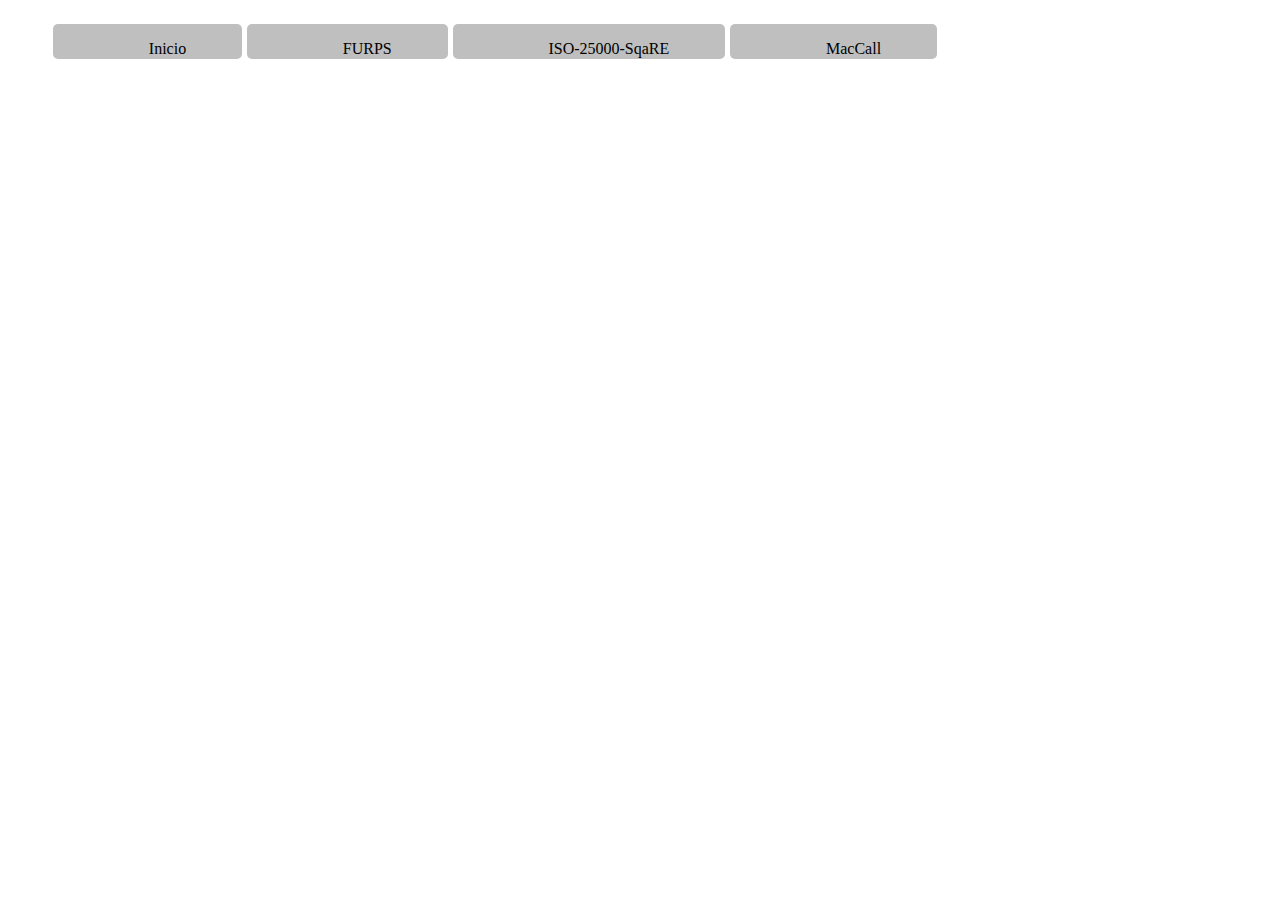
==== exposicion/html/index.html @ 5aaff0d5 "este si" ====
<!DOCTYPE html>
<html lang="en">

<head>
    <meta charset="UTF-8">
    <meta name="viewport" content="width=device-width,initial-scale=1,minimum-scale=0,maximum-scale=1,user-scalable=no">

    <title>EXposicion</title>
    <script src="http://code.jquery.com/jquery-2.1.4.min.js"></script>

    <link rel="stylesheet" href="../css/navbar.css">
    <script src="../js/navbar.js"></script>
</head>

<body class="body">
    <div class="contenedor">
        <div class="navegador" id="navegador">

        </div>
        <div class="contenido">
        </div>
    </div>
</body>

</html>
---- exposicion/css/navbar.css ----
.navegador{
    display: grid;
    margin:0;
}
.iconm{
    display: none;
    margin: 0;
}
ul>div>label{
    display: none;
}

.nav-pills{    
    display: grid;
    grid-template-columns: auto auto auto auto auto auto auto;
}

a{
    text-decoration: none;
    
}
.nav-item{
    text-align: center;
    background-color:#BFBFBF;   
    border-left: gray;   
    margin-left: 5px;
    border-radius: 5px;
    color: honeydew;
    height: 35px;
    
}
ol{
    margin-top: 10px;
}
ol>p{
    color:black;
}

.nav-item:hover{
  
    background-color: grey;
    border-right: 7px solid #444444;
    -webkit-transition: all 0.3s;
    -o-transition: all 0.3;
    transition: all 0.3s;
}
.nav-item>ol>p:hover{
    color: white;
}

@media all and (max-width: 900px) and (min-width: 200px) {
   header,
   .navegador{
     
   
   
   }
  
   .iconm{
      
    width: 40px;
    display: grid;
   margin-left: 20px;
   margin-top: 20px; 
   
   }
   ul>div>label{
    display:grid;
    margin-left: 20px; 
}
   .iconmO{
    width: 40px;
    display: inline-flex;
   margin-left: 20px;
   margin-top: 20px; 
    width: 60px;

   }
 
       
}
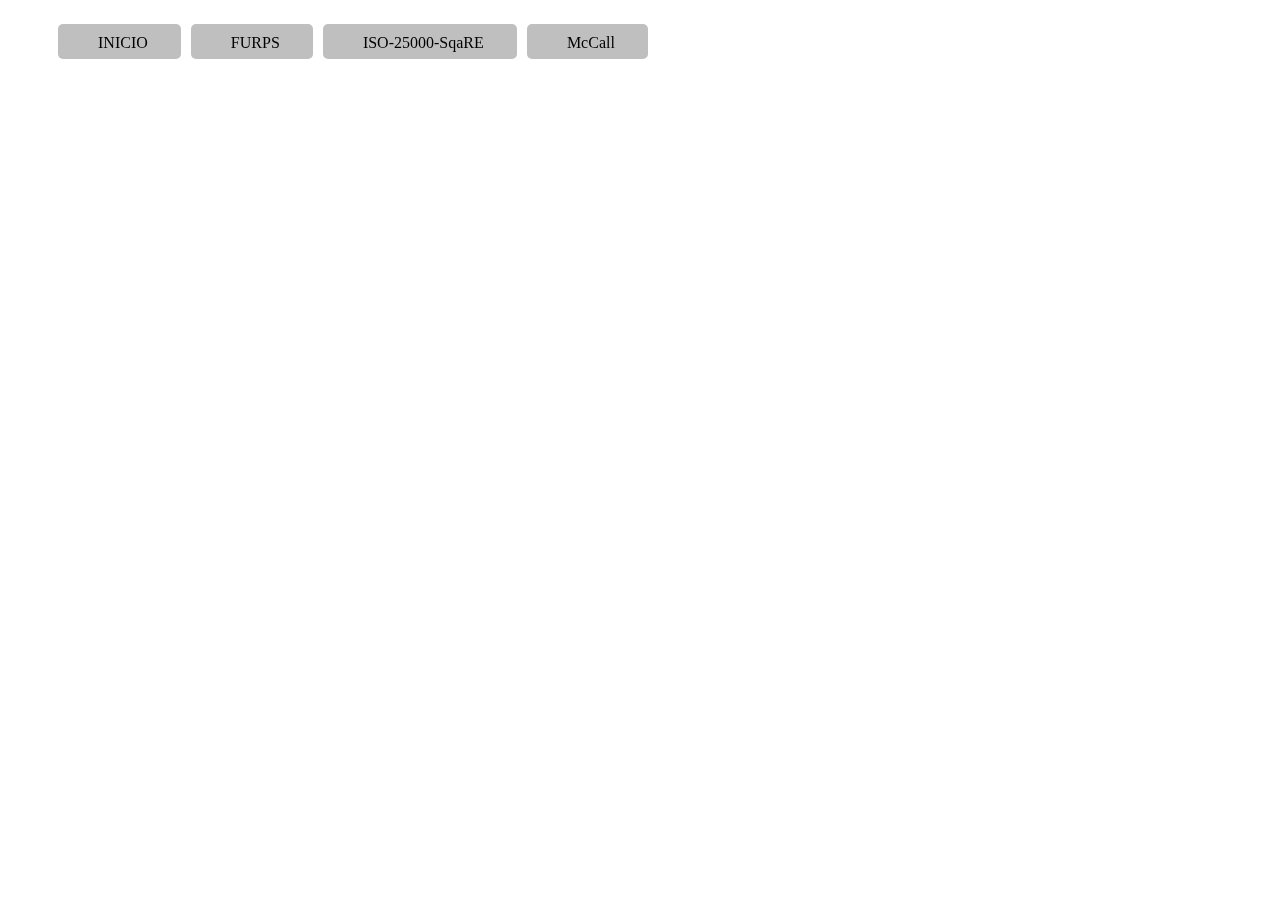
==== commit bff06593: "actualizacion pagina" ====
--- a/exposicion/html/index.html
+++ b/exposicion/html/index.html
@@ -13,10 +13,10 @@
 </head>
 
 <body class="body">
+    <header>        
+        <div class="navegador" id="navegador"></div>        
+    </header>
     <div class="contenedor">
-        <div class="navegador" id="navegador">
-
-        </div>
         <div class="contenido">
         </div>
     </div>
--- a/exposicion/css/navbar.css
+++ b/exposicion/css/navbar.css
@@ -1,18 +1,19 @@
-.navegador{
+header{
     display: grid;
     margin:0;
+    width: 50%;
+    position: fixed;
+    z-index: 100;
+    
 }
-.iconm{
-    display: none;
-    margin: 0;
-}
+
 ul>div>label{
     display: none;
 }
 
 .nav-pills{    
     display: grid;
-    grid-template-columns: auto auto auto auto auto auto auto;
+    grid-template-columns: auto auto auto auto ;
 }
 
 a{
@@ -20,19 +21,17 @@
     
 }
 .nav-item{
-    text-align: center;
+    text-align: left;
     background-color:#BFBFBF;   
     border-left: gray;   
-    margin-left: 5px;
+    margin-left: 10px;
     border-radius: 5px;
     color: honeydew;
     height: 35px;
-    
 }
-ol{
+
+ol>p{
     margin-top: 10px;
-}
-ol>p{
     color:black;
 }
 
@@ -49,20 +48,15 @@
 }
 
 @media all and (max-width: 900px) and (min-width: 200px) {
-   header,
-   .navegador{
-     
    
-   
-   }
-  
+    header{
+        width: 100%;
+    }
    .iconm{
-      
     width: 40px;
     display: grid;
-   margin-left: 20px;
-   margin-top: 20px; 
-   
+    margin-left: 20px;
+    margin-top: 20px; 
    }
    ul>div>label{
     display:grid;
@@ -74,8 +68,7 @@
    margin-left: 20px;
    margin-top: 20px; 
     width: 60px;
-
-   }
+ }
  
        
 }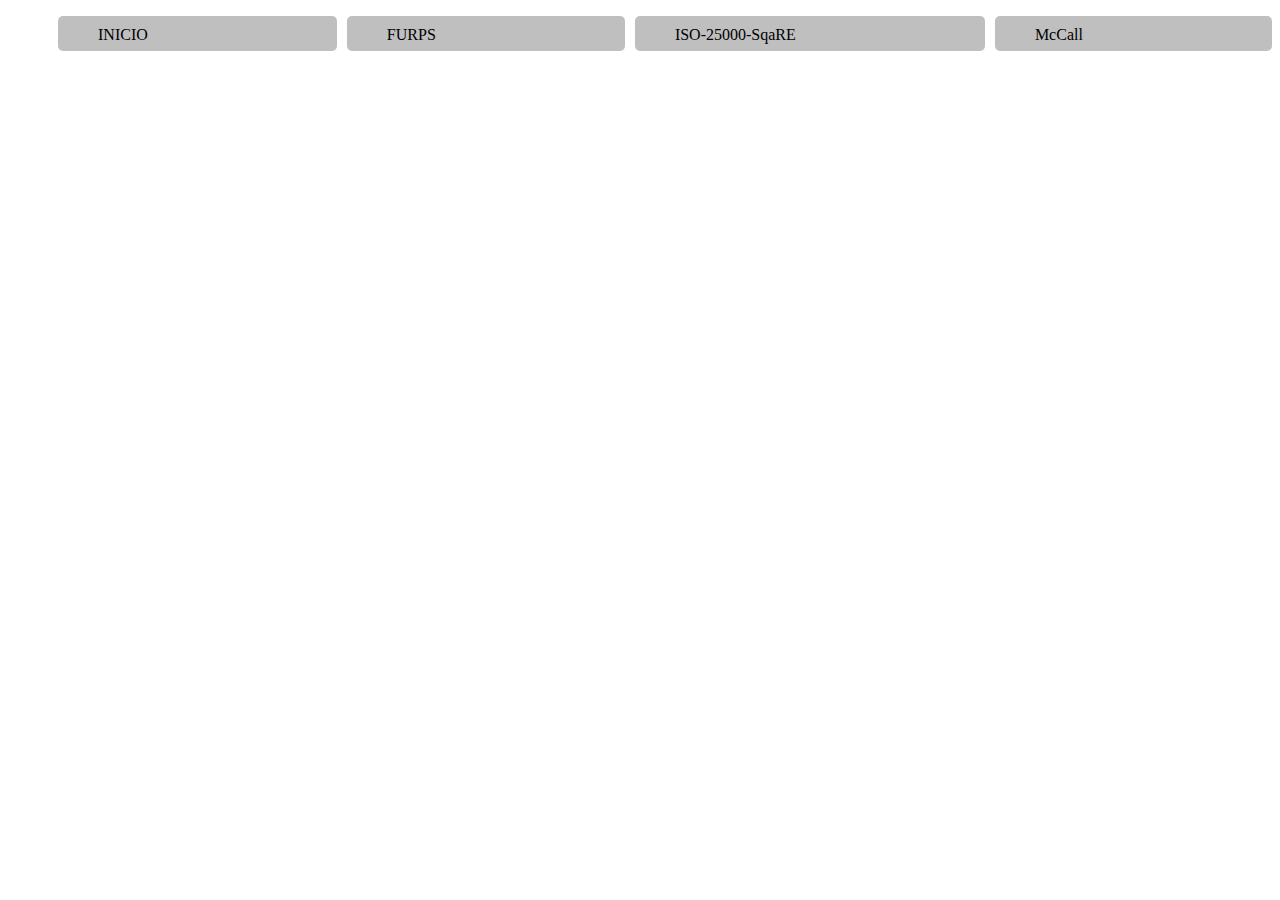
==== commit 20d231e8: "cambios" ====
--- a/exposicion/html/index.html
+++ b/exposicion/html/index.html
@@ -5,7 +5,7 @@
     <meta charset="UTF-8">
     <meta name="viewport" content="width=device-width,initial-scale=1,minimum-scale=0,maximum-scale=1,user-scalable=no">
 
-    <title>EXposicion</title>
+    <title>Exposicion</title>
     <script src="http://code.jquery.com/jquery-2.1.4.min.js"></script>
 
     <link rel="stylesheet" href="../css/navbar.css">
@@ -13,10 +13,10 @@
 </head>
 
 <body class="body">
-    <header>        
-        <div class="navegador" id="navegador"></div>        
-    </header>
     <div class="contenedor">
+        <div class="navegador" id="navegador">
+
+        </div>
         <div class="contenido">
         </div>
     </div>
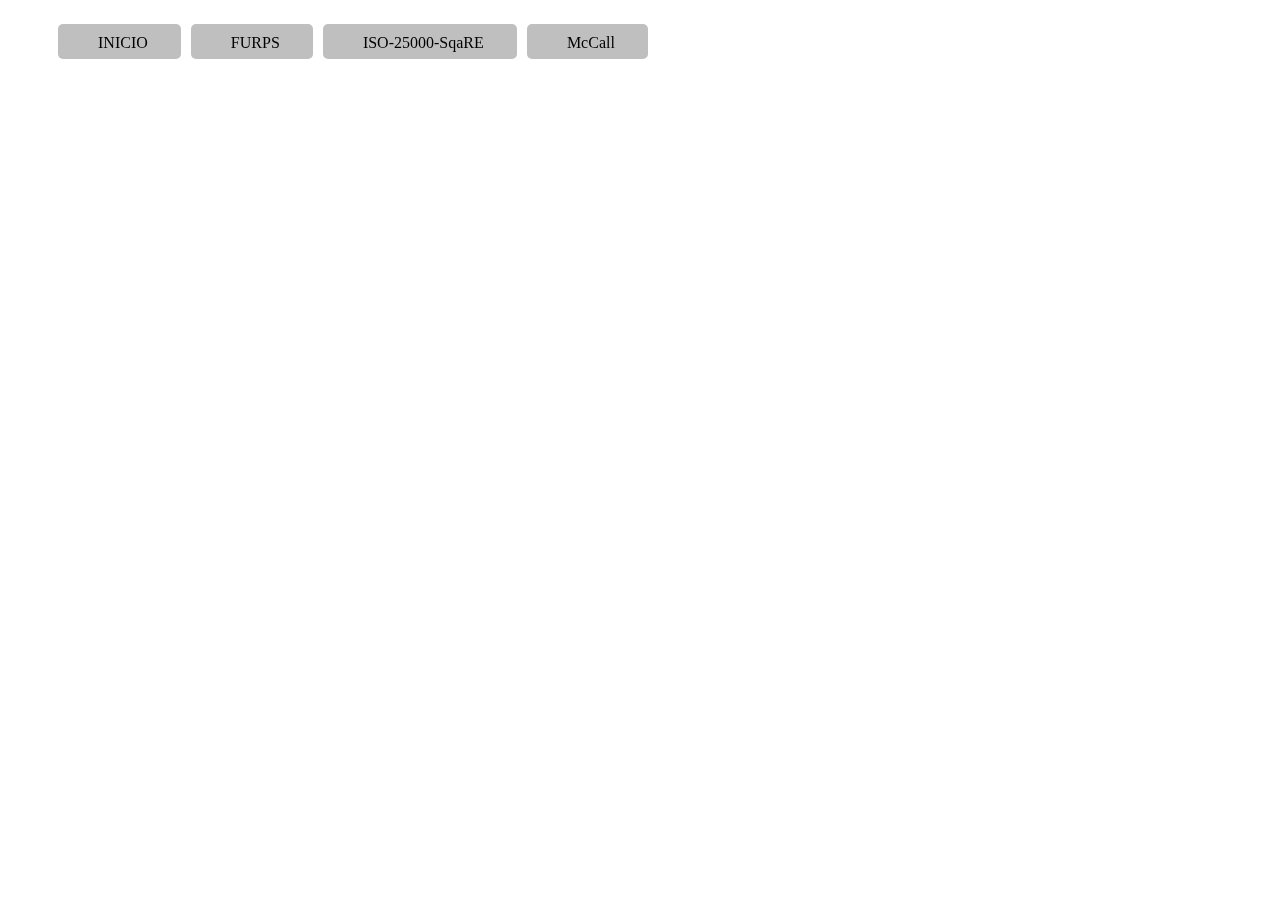
==== commit be66ae7a: "Merge branch 'master' of https://github.com/oscardcd/exposicion" ====
--- a/exposicion/html/index.html
+++ b/exposicion/html/index.html
@@ -13,10 +13,10 @@
 </head>
 
 <body class="body">
+    <header>        
+        <div class="navegador" id="navegador"></div>        
+    </header>
     <div class="contenedor">
-        <div class="navegador" id="navegador">
-
-        </div>
         <div class="contenido">
         </div>
     </div>
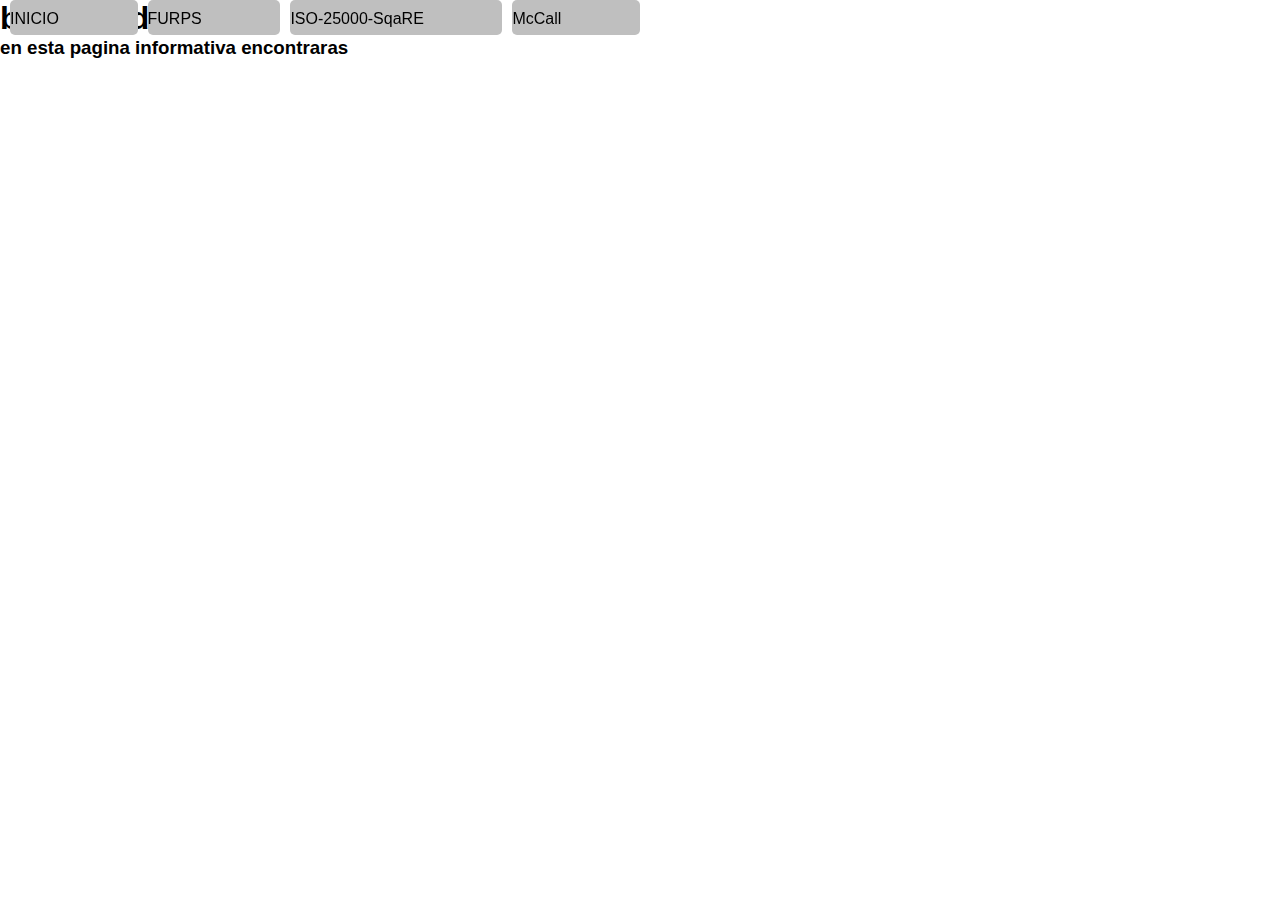
==== commit c6954b2e: "subida agregar base" ====
--- a/exposicion/html/index.html
+++ b/exposicion/html/index.html
@@ -9,6 +9,7 @@
     <script src="http://code.jquery.com/jquery-2.1.4.min.js"></script>
 
     <link rel="stylesheet" href="../css/navbar.css">
+    <link rel="stylesheet" href="../css/base.css">
     <script src="../js/navbar.js"></script>
 </head>
 
@@ -18,6 +19,8 @@
     </header>
     <div class="contenedor">
         <div class="contenido">
+            <h1>bienvenido</h1>
+            <h3>en esta pagina informativa encontraras</h3>
         </div>
     </div>
 </body>
--- a/exposicion/css/base.css
+++ b/exposicion/css/base.css
@@ -0,0 +1,6 @@
+*{
+    margin: 0;
+    padding: 0;
+    box-sizing: border-box;
+    font-family: 'Open Sans', sans-serif;
+}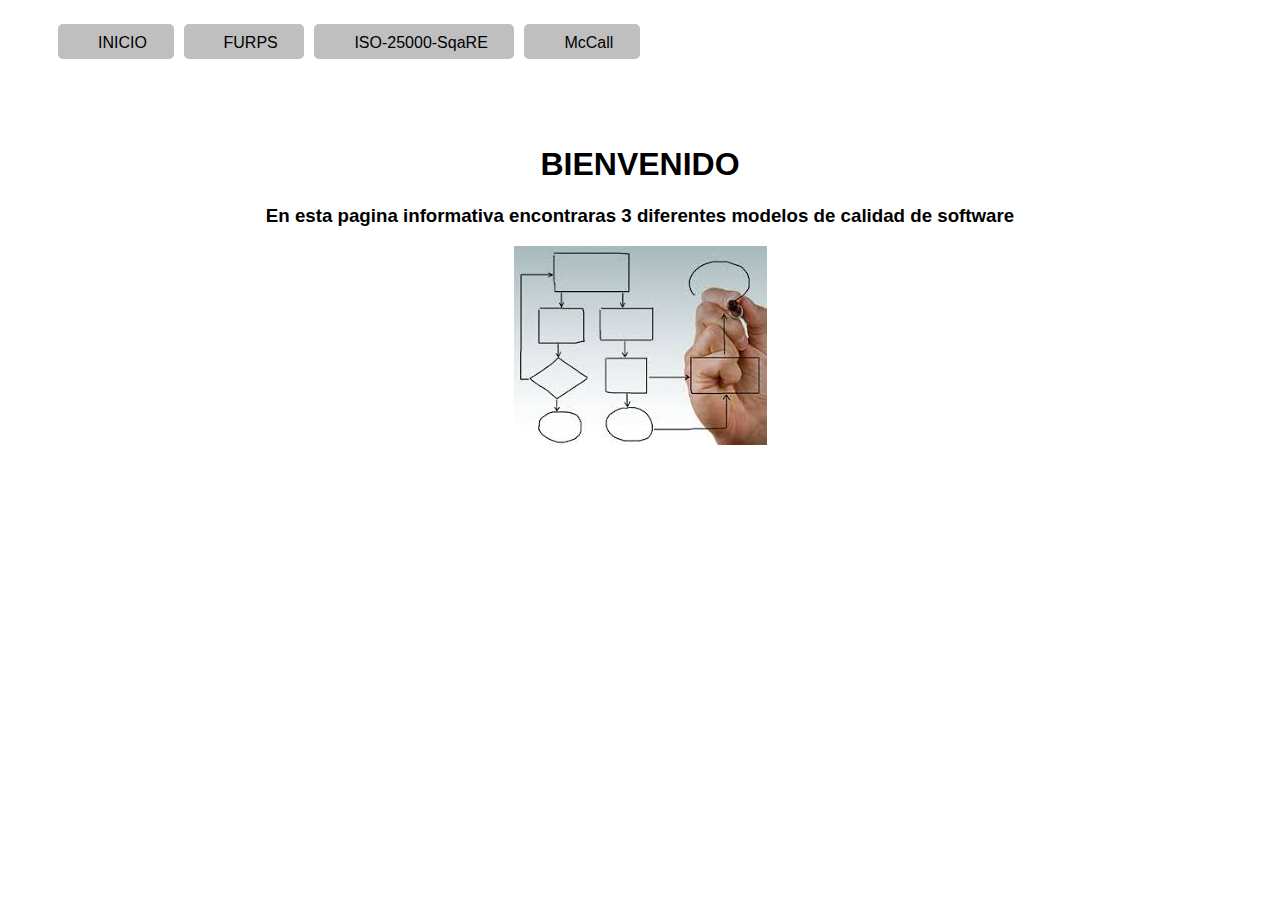
==== commit d40fdc11: "agregar index" ====
--- a/exposicion/html/index.html
+++ b/exposicion/html/index.html
@@ -18,10 +18,11 @@
         <div class="navegador" id="navegador"></div>        
     </header>
     <div class="contenedor">
-        <div class="contenido">
-            <h1>bienvenido</h1>
-            <h3>en esta pagina informativa encontraras</h3>
-        </div>
+      <center><h1>BIENVENIDO</h1>
+        <h3>En esta pagina informativa encontraras 3 diferentes modelos de calidad de software</h3>
+        <img src="../img/diagra.jpg" alt="">
+    </center>
+            
     </div>
 </body>
 
--- a/exposicion/css/navbar.css
+++ b/exposicion/css/navbar.css
@@ -2,7 +2,7 @@
     display: grid;
     margin:0;
     width: 50%;
-    position: fixed;
+   
     z-index: 100;
     
 }
--- a/exposicion/css/base.css
+++ b/exposicion/css/base.css
@@ -1,6 +1,10 @@
 *{
-    margin: 0;
-    padding: 0;
+  
     box-sizing: border-box;
     font-family: 'Open Sans', sans-serif;
-}+}
+
+.contenedor{
+    padding-top: 50px;
+    
+}
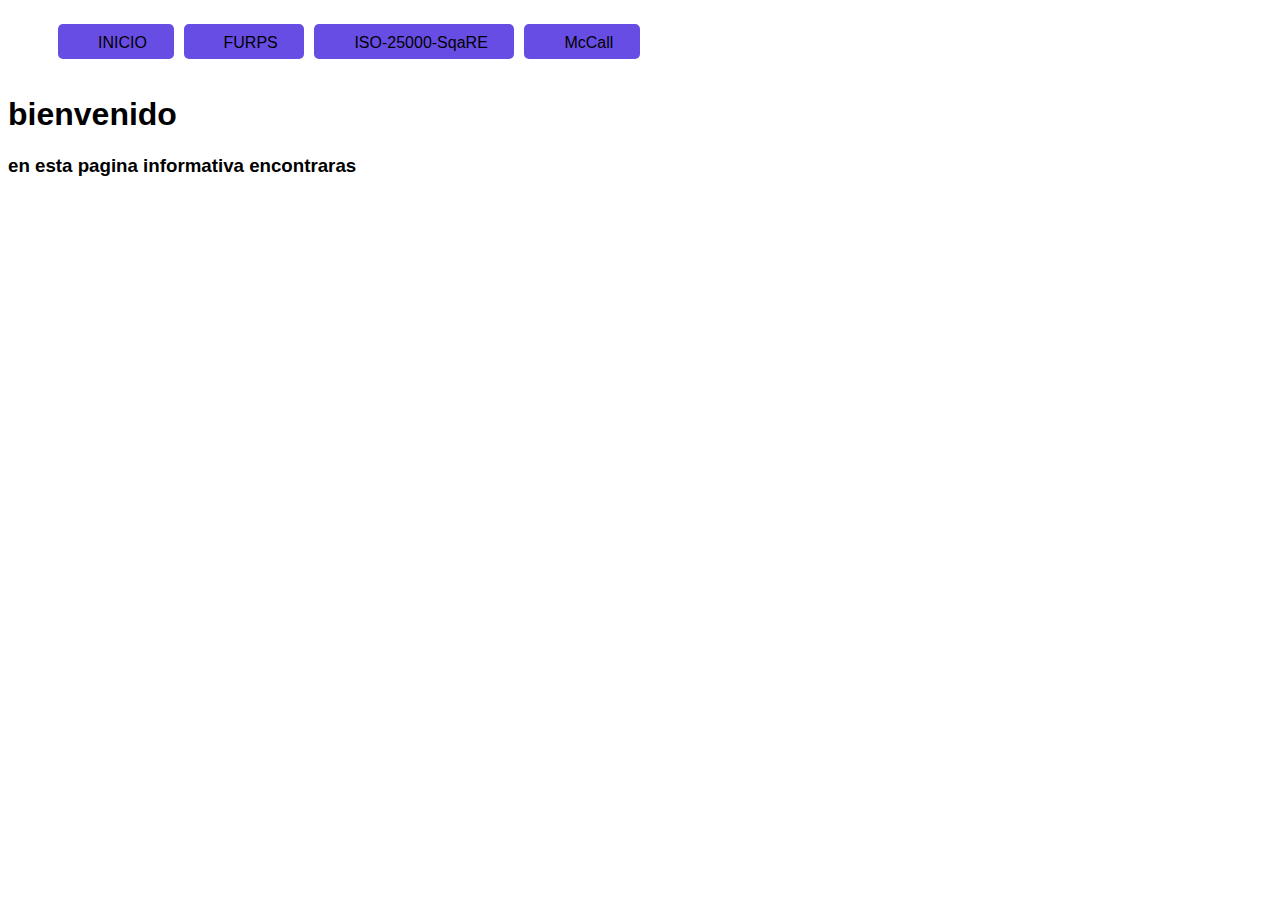
==== commit 018de407: "Merge branch 'master' of https://github.com/oscardcd/exposicion" ====
--- a/exposicion/html/index.html
+++ b/exposicion/html/index.html
@@ -18,11 +18,10 @@
         <div class="navegador" id="navegador"></div>        
     </header>
     <div class="contenedor">
-      <center><h1>BIENVENIDO</h1>
-        <h3>En esta pagina informativa encontraras 3 diferentes modelos de calidad de software</h3>
-        <img src="../img/diagra.jpg" alt="">
-    </center>
-            
+        <div class="contenido">
+            <h1>bienvenido</h1>
+            <h3>en esta pagina informativa encontraras</h3>
+        </div>
     </div>
 </body>
 
--- a/exposicion/css/navbar.css
+++ b/exposicion/css/navbar.css
@@ -1,10 +1,10 @@
 header{
     display: grid;
     margin:0;
-    width: 50%;
-   
+    width: 50%;   
     z-index: 100;
     
+
 }
 
 ul>div>label{
@@ -18,11 +18,11 @@
 
 a{
     text-decoration: none;
-    
+   
 }
 .nav-item{
     text-align: left;
-    background-color:#BFBFBF;   
+    background-color:#684de4;   
     border-left: gray;   
     margin-left: 10px;
     border-radius: 5px;
@@ -30,9 +30,12 @@
     height: 35px;
 }
 
+
 ol>p{
     margin-top: 10px;
     color:black;
+ 
+   
 }
 
 .nav-item:hover{
--- a/exposicion/css/base.css
+++ b/exposicion/css/base.css
@@ -2,9 +2,4 @@
   
     box-sizing: border-box;
     font-family: 'Open Sans', sans-serif;
-}
-
-.contenedor{
-    padding-top: 50px;
-    
-}
+}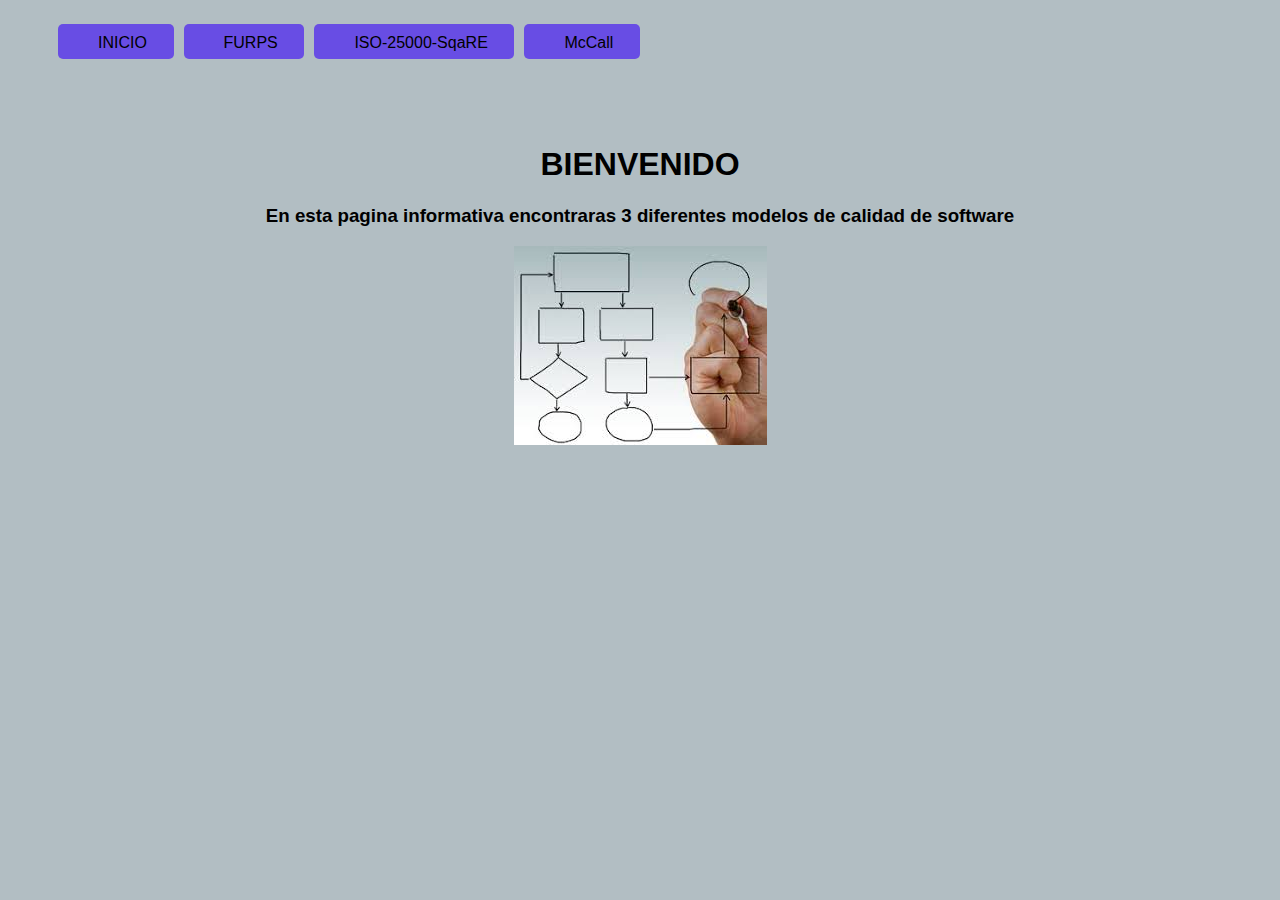
==== commit c3a95fa3: "Merge branch 'master' of https://github.com/oscardcd/exposicion" ====
--- a/exposicion/html/index.html
+++ b/exposicion/html/index.html
@@ -18,10 +18,11 @@
         <div class="navegador" id="navegador"></div>        
     </header>
     <div class="contenedor">
-        <div class="contenido">
-            <h1>bienvenido</h1>
-            <h3>en esta pagina informativa encontraras</h3>
-        </div>
+      <center><h1>BIENVENIDO</h1>
+        <h3>En esta pagina informativa encontraras 3 diferentes modelos de calidad de software</h3>
+        <img src="../img/diagra.jpg" alt="">
+    </center>
+            
     </div>
 </body>
 
--- a/exposicion/css/base.css
+++ b/exposicion/css/base.css
@@ -2,4 +2,13 @@
   
     box-sizing: border-box;
     font-family: 'Open Sans', sans-serif;
-}+  
+}
+
+body{
+    background-color: #b2bec3;
+}
+.contenedor{
+    padding-top: 50px;
+    
+}
